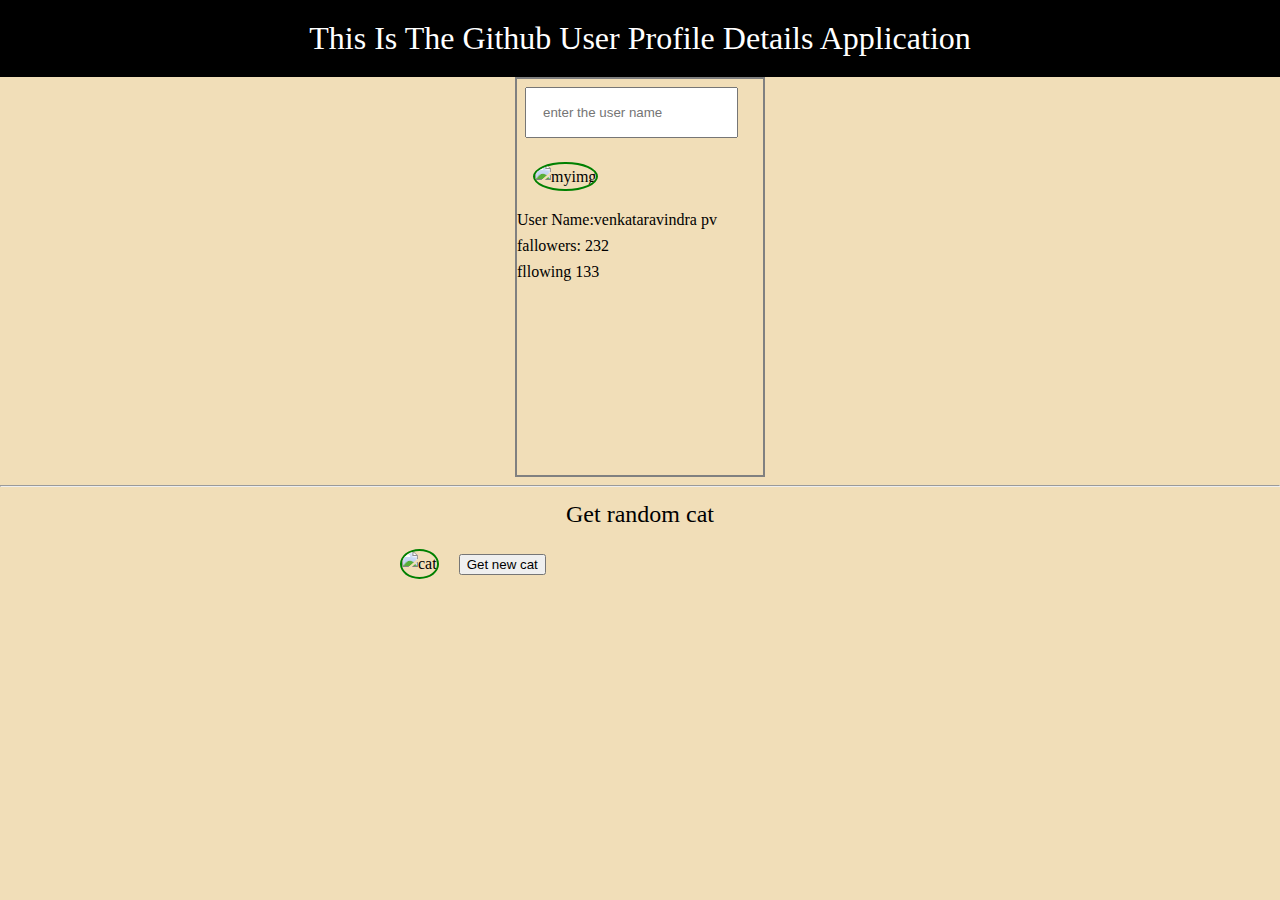
==== block-BJaajt/code/index.html @ 9eaedf49 "XMLHttpRequest API" ====
<!DOCTYPE html>
<html lang="en">
<head>
    <meta charset="UTF-8">
    <meta http-equiv="X-UA-Compatible" content="IE=edge">
    <meta name="viewport" content="width=device-width, initial-scale=1.0">
    <link rel="stylesheet" href="style.css">
    <title>github user detailes</title>
</head>
<body>
    <header>
        <h1>This is the github user profile details application</h1>
    </header>
    <div class="container border">
        <input type="text" placeholder="enter the user name"> <br>
        <img src="https://miro.medium.com/fit/c/176/176/0*xCh_JdWKpvahpyYX" alt="myimg">
        <h2>User Name:venkataravindra pv </h2>
        <p>fallowers: 232</p>
        <h3>fllowing 133</h3>
    </div>
    <hr>
    <div class="container">
        <h4>Get random cat</h4>
        <img src="https://images.unsplash.com/photo-1611915387288-fd8d2f5f928b?ixlib=rb-1.2.1&ixid=MnwxMjA3fDB8MHxleHBsb3JlLWZlZWR8MXx8fGVufDB8fHx8&w=1000&q=80" alt="cat">
        <button>Get new cat</button>
    </div>
    <footer></footer>
    <script src="index.js"></script>
</body>
</html>
---- block-BJaajt/code/style.css ----
/* http://meyerweb.com/eric/tools/css/reset/ 
   v2.0 | 20110126
   License: none (public domain)
*/

html, body, div, span, applet, object, iframe,
h1, h2, h3, h4, h5, h6, p, blockquote, pre,
a, abbr, acronym, address, big, cite, code,
del, dfn, em, img, ins, kbd, q, s, samp,
small, strike, strong, sub, sup, tt, var,
b, u, i, center,
dl, dt, dd, ol, ul, li,
fieldset, form, label, legend,
table, caption, tbody, tfoot, thead, tr, th, td,
article, aside, canvas, details, embed, 
figure, figcaption, footer, header, hgroup, 
menu, nav, output, ruby, section, summary,
time, mark, audio, video {
    margin: 0;
    padding: 0;
    border: 0;
    font-size: 100%;
    font: inherit;
    vertical-align: baseline;
}
/* HTML5 display-role reset for older browsers */
article, aside, details, figcaption, figure, 
footer, header, hgroup, menu, nav, section {
    display: block;
}
body {
    line-height: 1;
}
ol, ul {
    list-style: none;
}
blockquote, q {
    quotes: none;
}
blockquote:before, blockquote:after,
q:before, q:after {
    content: '';
    content: none;
}
table {
    border-collapse: collapse;
    border-spacing: 0;
}


*,
*::after,
*::before{
    box-sizing: border-box;
}


body{
    line-height: 1.6;
    font-size: 1rem;
    background-color: rgb(241,222,184);
}

header{
    background-color: black;
    max-width: 100%;
    color: #ffff;
    font-size: 2rem;
    text-align: center;
    padding: 0.8rem;
    text-transform: capitalize;
}
.container{
    margin: 0 auto;
    width: 40%;
    /* border: 1px solid black; */
}


input{
    padding: 1rem;
    margin: 0.5rem;
}

img{
    height: 150px;
    width: 150px;
    border-radius: 50%;
    border: 2px solid green;
    margin: 1rem;
}
.flex{
    display: flex;
    justify-content: space-between;
}
.border{
    border: 2px solid gray;
    height: 400px;
    width:  250px;
}
h4{
    text-align: center;
    font-size: 1.5rem;
}
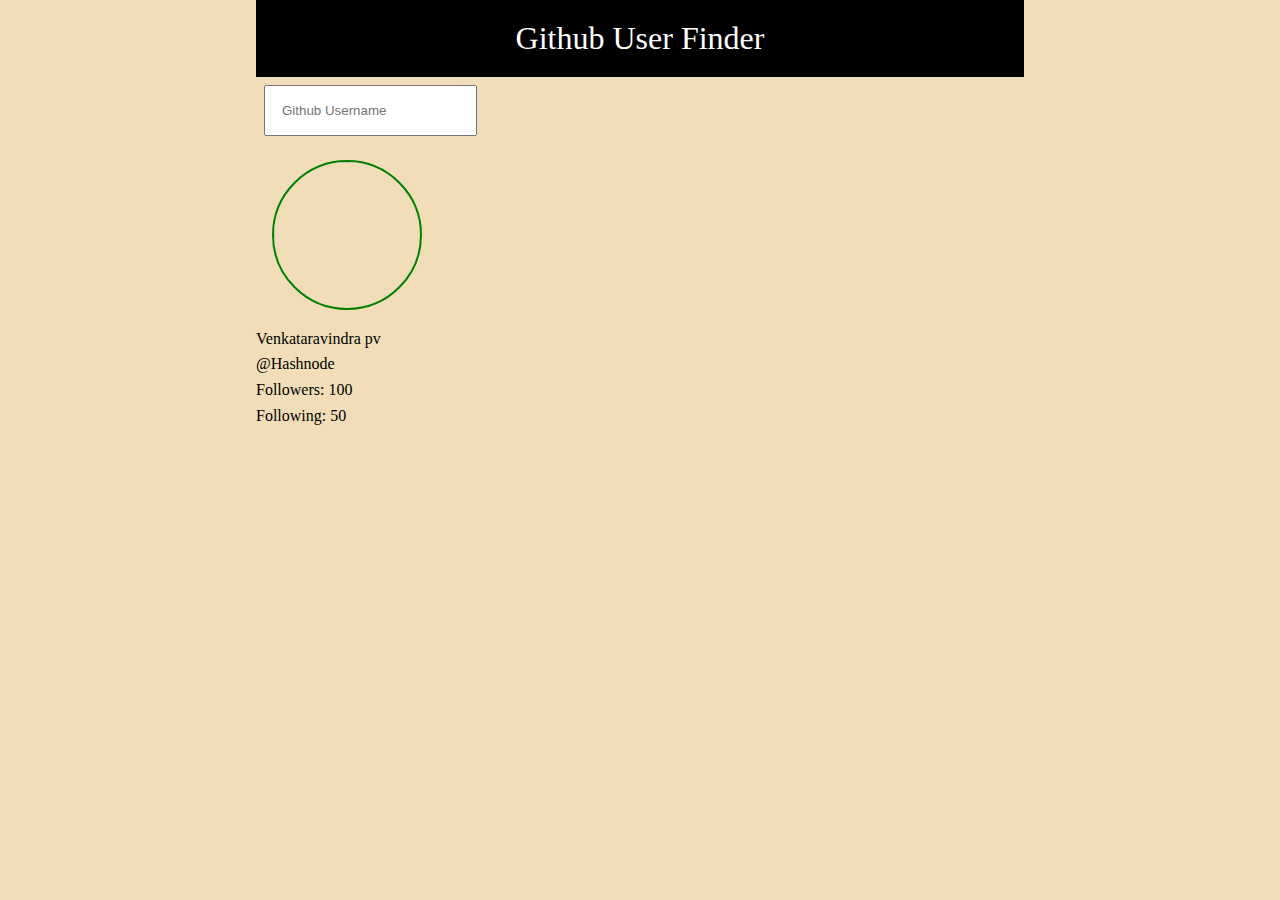
==== commit 788b71c8: "Assignmnet: github user finder" ====
--- a/block-BJaajt/code/index.html
+++ b/block-BJaajt/code/index.html
@@ -1,30 +1,29 @@
 <!DOCTYPE html>
 <html lang="en">
-<head>
-    <meta charset="UTF-8">
-    <meta http-equiv="X-UA-Compatible" content="IE=edge">
-    <meta name="viewport" content="width=device-width, initial-scale=1.0">
-    <link rel="stylesheet" href="style.css">
-    <title>github user detailes</title>
-</head>
-<body>
+  <head>
+    <meta charset="UTF-8" />
+    <meta http-equiv="X-UA-Compatible" content="IE=edge" />
+    <meta name="viewport" content="width=device-width, initial-scale=1.0" />
+    <link rel="stylesheet" href="style.css" />
+    <title>Document</title>
+  </head>
+  <body class="container">
     <header>
-        <h1>This is the github user profile details application</h1>
+      <h1>Github User Finder</h1>
     </header>
-    <div class="container border">
-        <input type="text" placeholder="enter the user name"> <br>
-        <img src="https://miro.medium.com/fit/c/176/176/0*xCh_JdWKpvahpyYX" alt="myimg">
-        <h2>User Name:venkataravindra pv </h2>
-        <p>fallowers: 232</p>
-        <h3>fllowing 133</h3>
+    <input type="text" placeholder="Github Username" />
+    <div>
+      <img class="profile" src="" />
+      <h3>Venkataravindra pv</h3>
+      <p>@Hashnode</p>
+      <div class="flex">
+        <ul>
+          <li class="followers">Followers: 100</li>
+          <li class="following">Following: 50</li>
+        </ul>
+        <div class="foll"></div>
+      </div>
     </div>
-    <hr>
-    <div class="container">
-        <h4>Get random cat</h4>
-        <img src="https://images.unsplash.com/photo-1611915387288-fd8d2f5f928b?ixlib=rb-1.2.1&ixid=MnwxMjA3fDB8MHxleHBsb3JlLWZlZWR8MXx8fGVufDB8fHx8&w=1000&q=80" alt="cat">
-        <button>Get new cat</button>
-    </div>
-    <footer></footer>
-    <script src="index.js"></script>
-</body>
-</html>+    <script src="./index.js"></script>
+  </body>
+</html>
--- a/block-BJaajt/code/style.css
+++ b/block-BJaajt/code/style.css
@@ -72,7 +72,7 @@
 }
 .container{
     margin: 0 auto;
-    width: 40%;
+    width: 60%;
     /* border: 1px solid black; */
 }
 
